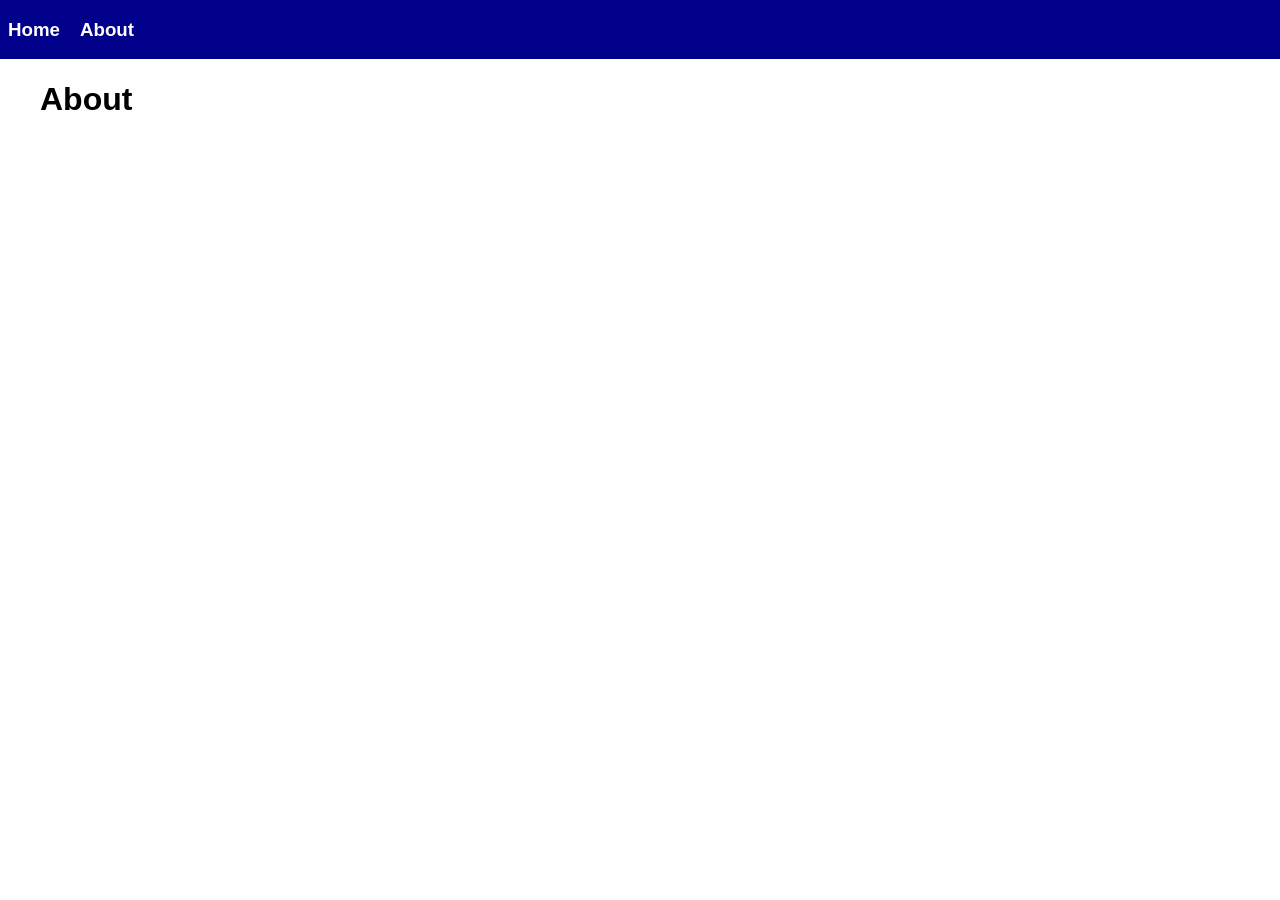
==== subpages/about.html @ 6854493b "Adding titles and adjusting the nav bar" ====
<!DOCTYPE html>
<html lang="en">
<head>
    <meta charset="UTF-8">
    <meta name="viewport" content="width=device-width, initial-scale=1.0">
    <link rel="stylesheet" href="../style.css">
    <title>About</title>
</head>

<body>
    <div class="nav-box">
        <h3><a href="../index.html">Home</a></h3>
        <h3> <a href="about.html">About</a></h3>
    </div>

    <main>
        <H1>About</H1>
        

    </main>

</body>
</html>
---- style.css ----
*{
    box-sizing: border-box;
}

body {
    font-family: sans-serif;
    background-color: white;
    color: black;
    margin: 0;
}

.nav-box{
    display: flex;
    justify-content: row;
    gap: 20px;
    background-color: darkblue;
    padding: 0px 8px;
}
.nav-box a{
    text-decoration: none;
    color: white;
}

.title-box{
    display: flex;
    justify-content: center;
    padding: 20px
}

main {
    max-width: 1200px;
    margin: 0 auto;
}

.rods { 
    display: flex;
    justify-content: center; 
    flex-direction: row;
    gap: 0px;
    margin-top: 36px;
    flex-wrap:wrap;
}

.pic img{
    object-fit:cover;
    width: 300px;
    height: 300px;
}
.rod-img {
  transition: transform 0.3s ease;
  position: relative;
  z-index: 1;
  width: 300px;
  height: 300px;
  object-fit: contain;
  display: block;
}

.pop {
  transform: scale(1.2);
}
.pic {
  display: flex;
  flex-direction: column;
  width: 350px;
  text-align: center;
  align-items: center;
}
.pic p {
  margin-top: 50px;
  width: 100%;
  white-space: nowrap;
}

.nav-box a {
  color: white;
  text-decoration: none;
  transition: 0.3s;
}

.nav-box a:hover {
  color: #ffd700; 
}

rod-label {
  opacity: 0;
  transform: translateY(-10px);
  transition: 0.3s ease;
}

.rod-label {
  opacity: 0;
  transform: translateY(-10px);
  transition: 0.3s ease;
}

.pic:hover .rod-label {
  opacity: 1;
  transform: translateY(0);
}
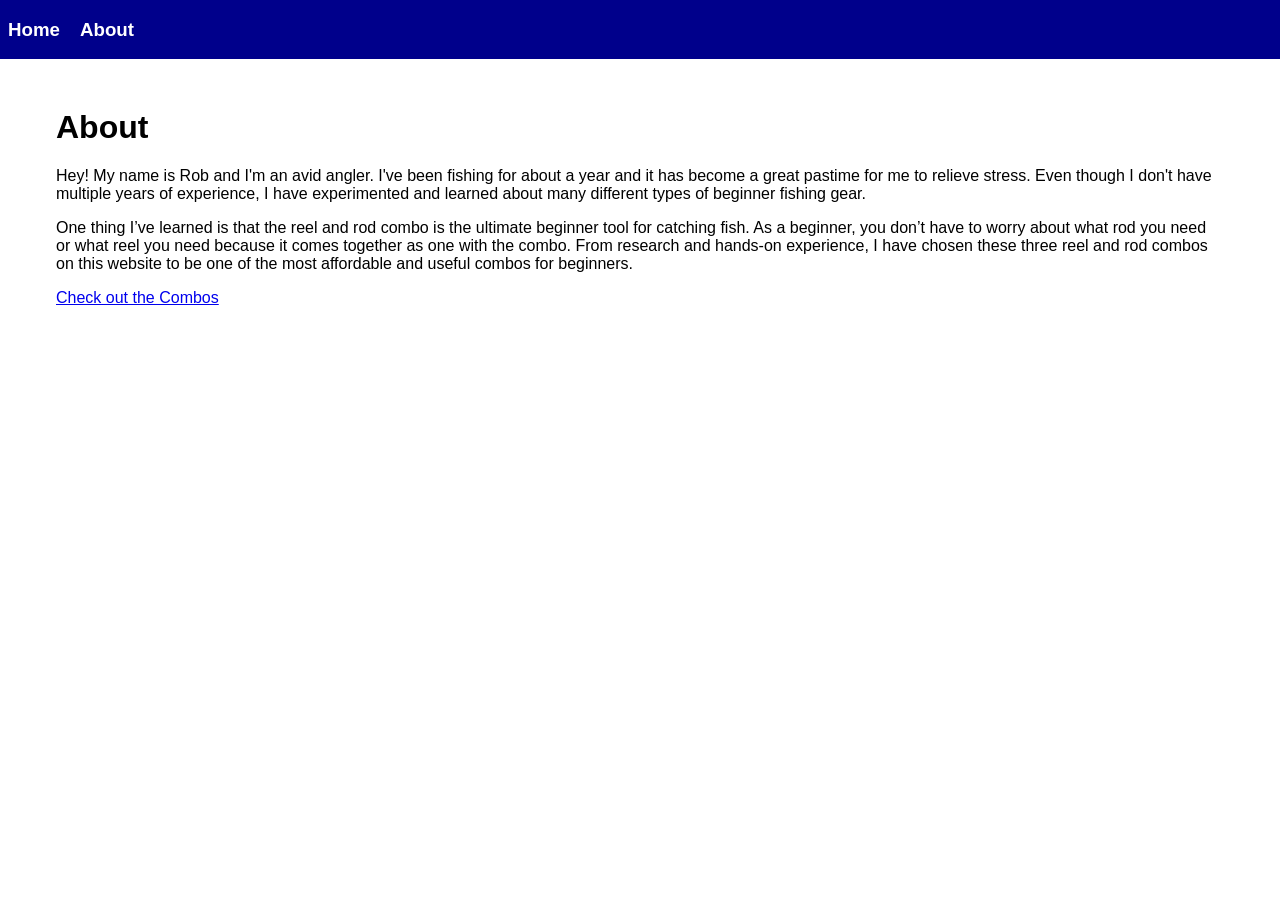
==== commit 8cc25c45: "Mobile interactivity (improvement) Mobile interactivity (improvement) & more" ====
--- a/subpages/about.html
+++ b/subpages/about.html
@@ -1,5 +1,6 @@
 <!DOCTYPE html>
 <html lang="en">
+
 <head>
     <meta charset="UTF-8">
     <meta name="viewport" content="width=device-width, initial-scale=1.0">
@@ -15,9 +16,23 @@
 
     <main>
         <H1>About</H1>
-        
+        <p>Hey! My name is Rob and I'm an avid angler. I've been fishing for about a year and it has become a great
+            pastime for me to relieve stress. Even though I don't have multiple years of experience, I have experimented
+            and learned about many different types of beginner fishing gear. 
+        </p>
+        <p>
+            One thing I’ve learned is that the reel and
+            rod combo is the ultimate beginner tool for catching fish. As a beginner, you don’t have to worry about what
+            rod you need or what reel you need because it comes together as one with the combo. From research and
+            hands-on experience, I have chosen these three reel and rod combos on this website to be one of the most affordable and useful combos
+            for beginners. 
+        </p>
+        <div class="nav-box3">
+        <a href="../index.html">Check out the Combos</a>
+        </div>
 
     </main>
 
 </body>
+
 </html>
--- a/style.css
+++ b/style.css
@@ -24,12 +24,16 @@
 .title-box{
     display: flex;
     justify-content: center;
-    padding: 20px
+    padding: 20px;
+    position: relative;
+    width: fit-content;
+    margin: auto;
 }
 
 main {
     max-width: 1200px;
     margin: 0 auto;
+    padding: 28px 16px;
 }
 
 .rods { 
@@ -97,4 +101,29 @@
 .pic:hover .rod-label {
   opacity: 1;
   transform: translateY(0);
-}+}
+
+.rod-img2 {
+  transition: transform 0.3s ease;
+  position: relative;
+  z-index: 1;
+  width: 300px;
+  height: 300px;
+  object-fit: contain;
+  display: block;
+}
+.moving-line {
+    position: absolute;
+    bottom: 28px;
+    left: 0;
+    width: 120px;
+    height: 4px;
+    background-color: navy;
+    border-radius: 2px;
+}
+.nav-box2 {
+    position: fixed;
+    bottom: 20px;
+    left: 20px;
+}
+
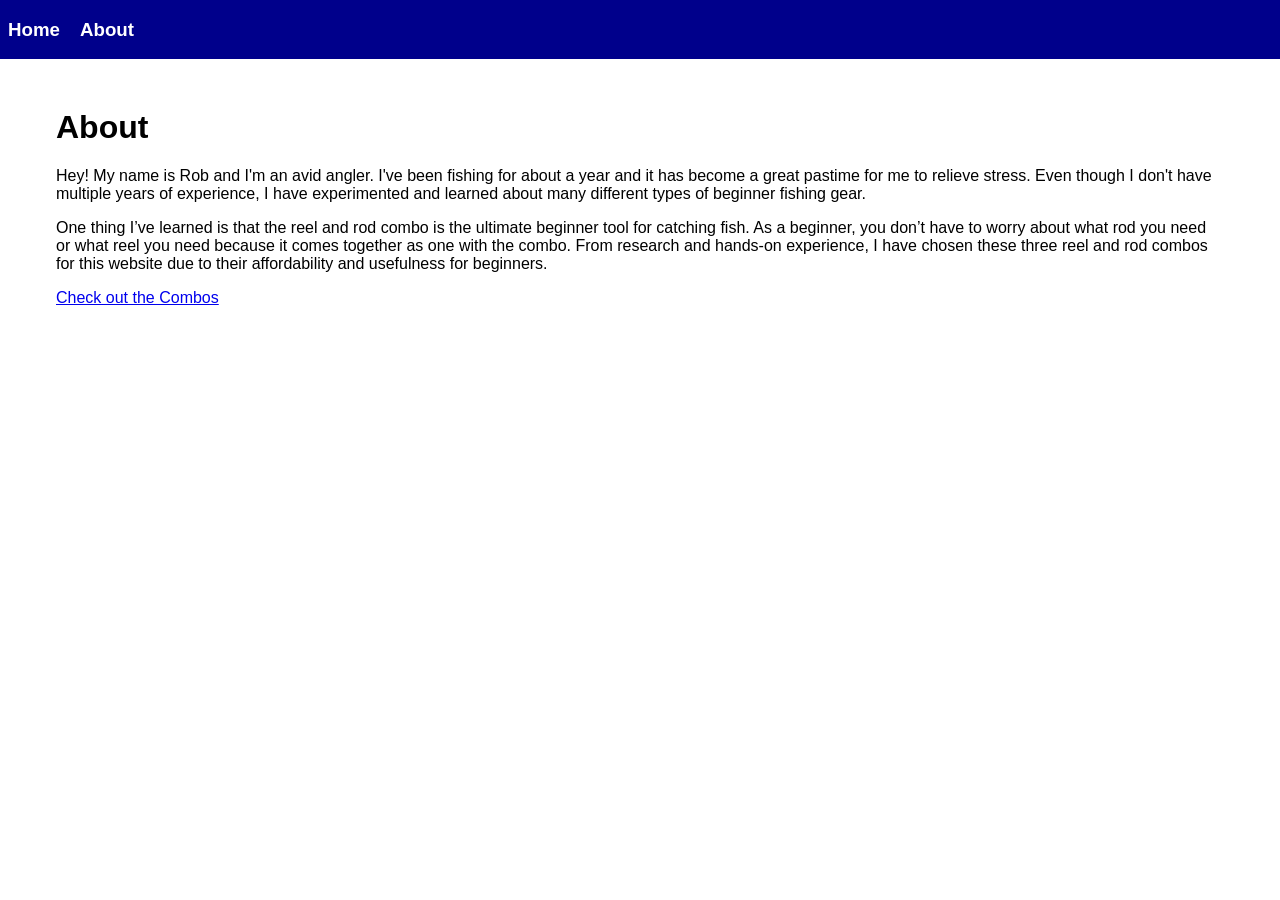
==== commit 02e5b3f1: "Update about.html" ====
--- a/subpages/about.html
+++ b/subpages/about.html
@@ -24,8 +24,8 @@
             One thing I’ve learned is that the reel and
             rod combo is the ultimate beginner tool for catching fish. As a beginner, you don’t have to worry about what
             rod you need or what reel you need because it comes together as one with the combo. From research and
-            hands-on experience, I have chosen these three reel and rod combos on this website to be one of the most affordable and useful combos
-            for beginners. 
+            hands-on experience, I have chosen these three reel and rod combos for this website due to their 
+            affordability and usefulness for beginners. 
         </p>
         <div class="nav-box3">
         <a href="../index.html">Check out the Combos</a>
--- a/style.css
+++ b/style.css
@@ -63,6 +63,7 @@
 .pop {
   transform: scale(1.2);
 }
+
 .pic {
   display: flex;
   flex-direction: column;
@@ -86,21 +87,24 @@
   color: #ffd700; 
 }
 
-rod-label {
-  opacity: 0;
-  transform: translateY(-10px);
-  transition: 0.3s ease;
-}
-
 .rod-label {
-  opacity: 0;
-  transform: translateY(-10px);
-  transition: 0.3s ease;
+    opacity: 0;
+    transform: translateY(-10px);
+    transition: 0.3s ease;
 }
 
 .pic:hover .rod-label {
-  opacity: 1;
-  transform: translateY(0);
+    opacity: 1;
+    transform: translateY(0);
+}
+
+.pic.active .rod-label {
+    opacity: 1;
+    transform: translateY(0);
+}
+
+.pic.active .rod-img {
+    transform: scale(1.08);
 }
 
 .rod-img2 {
@@ -112,6 +116,7 @@
   object-fit: contain;
   display: block;
 }
+
 .moving-line {
     position: absolute;
     bottom: 28px;
@@ -121,9 +126,8 @@
     background-color: navy;
     border-radius: 2px;
 }
+
 .nav-box2 {
-    position: fixed;
-    bottom: 20px;
-    left: 20px;
+    margin-top: 0;
+    margin-left: 20px;
 }
-
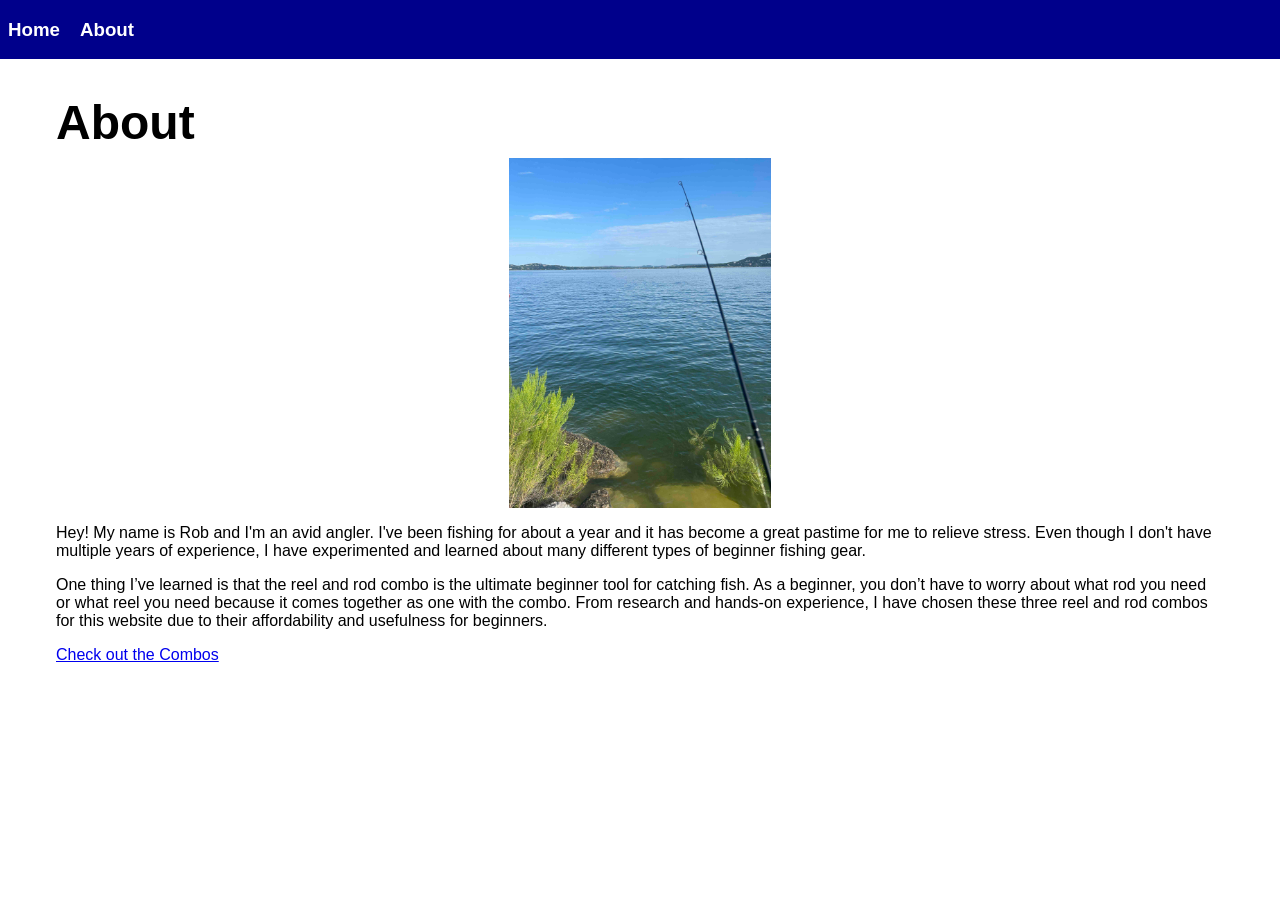
==== commit 3dc4eedd: "Finishing Subpages" ====
--- a/subpages/about.html
+++ b/subpages/about.html
@@ -15,7 +15,17 @@
     </div>
 
     <main>
+        
+        <section class="about">
+        <div class="about-title">
         <H1>About</H1>
+        </div>
+
+        <div class="about-pic"> 
+        <img class="about-pic" src ="../pics/shore-fishing1.jpg" alt="shore-fishing">
+        </div>  
+
+        <div class="about-text">
         <p>Hey! My name is Rob and I'm an avid angler. I've been fishing for about a year and it has become a great
             pastime for me to relieve stress. Even though I don't have multiple years of experience, I have experimented
             and learned about many different types of beginner fishing gear. 
@@ -27,10 +37,13 @@
             hands-on experience, I have chosen these three reel and rod combos for this website due to their 
             affordability and usefulness for beginners. 
         </p>
+        </div>
+
         <div class="nav-box3">
         <a href="../index.html">Check out the Combos</a>
         </div>
 
+        </section>
     </main>
 
 </body>
--- a/style.css
+++ b/style.css
@@ -9,6 +9,7 @@
     margin: 0;
 }
 
+/* navigation box */
 .nav-box{
     display: flex;
     justify-content: row;
@@ -21,6 +22,21 @@
     color: white;
 }
 
+.nav-box2 {
+    margin-top: 40px;
+}
+
+.nav-box2 a {
+  background: #160078;
+  color: white;
+  padding: 10px 14px;
+  border-radius: 8px;
+  text-decoration: none;
+  font-weight: bold;
+  text-decoration: none;
+  color: white;
+}
+/* mainpage */
 .title-box{
     display: flex;
     justify-content: center;
@@ -71,8 +87,13 @@
   text-align: center;
   align-items: center;
 }
+
+.pic a {
+    text-decoration: none;
+    color: inherit;
+}
+
 .pic p {
-  margin-top: 50px;
   width: 100%;
   white-space: nowrap;
 }
@@ -91,6 +112,8 @@
     opacity: 0;
     transform: translateY(-10px);
     transition: 0.3s ease;
+    margin-top: 8px;
+    margin-bottom: 0px;
 }
 
 .pic:hover .rod-label {
@@ -103,31 +126,195 @@
     transform: translateY(0);
 }
 
+.info-text {
+    opacity: 0;
+    transform: translateY(-10px);
+    transition: 0.3s ease;
+    margin-top: 0px;
+}
+
+.pic:hover .info-text {
+    opacity: 1;
+    transform: translateY(0);
+}
+
+.pic.active .info-text {
+    opacity: 1;
+    transform: translateY(0);
+}
+
 .pic.active .rod-img {
     transform: scale(1.08);
 }
 
-.rod-img2 {
-  transition: transform 0.3s ease;
-  position: relative;
-  z-index: 1;
-  width: 300px;
-  height: 300px;
+.moving-line {
+    margin-top: 24px;
+    width: 100px;
+    height: 4px;
+    background-color: navy;
+    position: relative;
+    animation: slide 2s infinite alternate ease-in-out;
+    transition: opacity 0.1s ease;
+}
+
+@keyframes slide {
+    from {
+        left: 0;
+        transform: translateY(0);
+    }
+    to {
+        left: 180px;
+        transform: translateY(-1px);
+    }
+}
+
+.pic:hover .moving-line {
+    opacity: 0;
+}
+
+.pic.active .moving-line {
+    opacity: 0;
+}
+
+.info-text {
+  text-decoration: underline;
+}
+
+/* subpage 1 */
+
+.zebco-title h1 {
+  font-size: 3rem;
+}
+
+@media (max-width: 600px) {
+  .zebco-title h1 {
+    font-size: 2rem;
+  }
+}
+.box-1,
+.box-2 {
+  margin: 60px 0;
+}
+
+.zebco-img2 {
+  display: block;
+  margin: 20px auto;
+  width: 100%;
+  max-width: 650px;
+  height: auto;
+}
+.pic-box {
+  max-width: 650px;
+  margin: 0 auto;
+}
+
+.pic-box .citation {
+  text-align: right;
+  margin-top: 5px;
+  font-size: 0.80rem;
+  opacity: 0.75;
+}
+
+.source-box {
+  margin-top: 80px;
+}
+
+/* subpage 2 */
+
+.uglystik-title h1 {
+  font-size: 3rem;
+}
+
+@media (max-width: 600px) {
+  .uglystik-title h1 {
+    font-size: 2rem;
+  }
+}
+
+.uglybox-1 .ustik-img {
+  max-width: 400px;
+}
+.uglybox-2 .ustik-img {
+  max-width: 550px;
+}
+
+.uglybox-1,
+.uglybox-2 {
+  margin: 40px 0;
+}
+
+.uglybox-1 .pic-box, 
+.uglybox-2 .pic-box {
+  width: fit-content;
+  margin: 0 auto;
+}
+
+.uglybox-1 .citation,
+ .uglybox-2 .citation {
+  text-align: right;
+  font-size: 0.8rem;
+  opacity: 0.75;
+  margin-top: 5px;
+}
+
+/* subpage 3 */
+
+.discovery-title h1 {
+  font-size: 3rem;
+}
+
+@media (max-width: 600px) {
+  .discovery-title h1 {
+    font-size: 2rem;
+  }
+}
+
+.discovery-box1 .discovery-img {
+  max-width: 350px;
+  height: auto;
+}
+
+.discovery-box2 .discovery-img {
+  max-width: 350px;
+  height: auto;
+}
+
+.discovery-box1,
+.discovery-box2 {
+  margin: 40px 0;
+}
+
+.discovery-box1 .pic-box,
+.discovery-box2 .pic-box {
+  width: fit-content;
+  margin: 0 auto;
+}
+
+.discovery-box1 .citation,
+.discovery-box2 .citation {
+  text-align: right;
+  font-size: 0.8rem;
+  opacity: 0.75;
+  margin-top: 5px;
+}
+
+/* about page */
+
+.about-pic {
+  width: 350px;
+  height: 350px;
   object-fit: contain;
   display: block;
-}
-
-.moving-line {
-    position: absolute;
-    bottom: 28px;
-    left: 0;
-    width: 120px;
-    height: 4px;
-    background-color: navy;
-    border-radius: 2px;
-}
-
-.nav-box2 {
-    margin-top: 0;
-    margin-left: 20px;
-}
+  width: fit-content;
+  margin: 0 auto;
+}
+
+.about-title h1 {
+ font-size: 3rem;
+ margin: 8px 0;
+}
+
+.about-text{
+    margin: 16px 0;
+    
+}
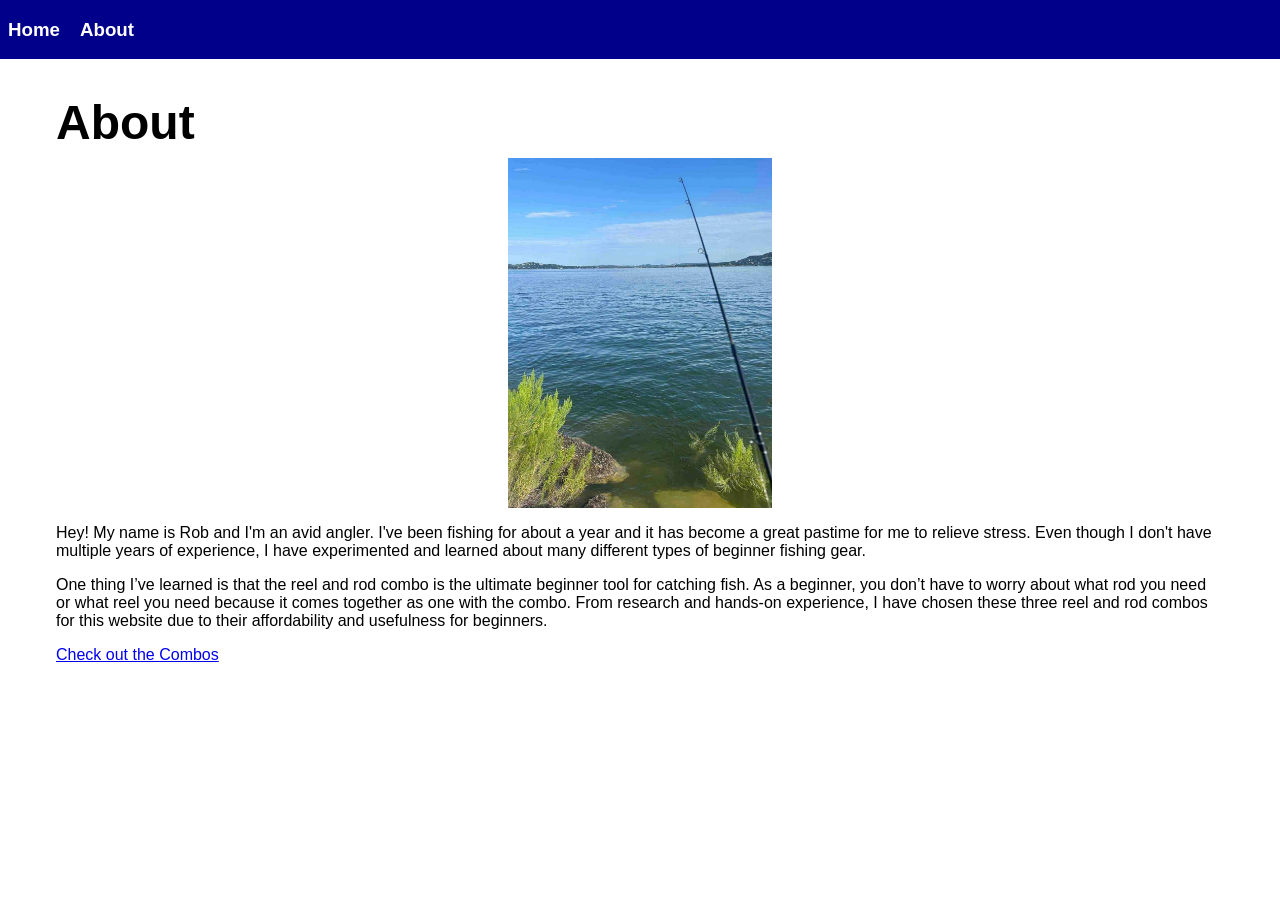
==== commit 03269b23: "mobile integration reducing the size of a picture" ====
--- a/subpages/about.html
+++ b/subpages/about.html
@@ -22,7 +22,7 @@
         </div>
 
         <div class="about-pic"> 
-        <img class="about-pic" src ="../pics/shore-fishing1.jpg" alt="shore-fishing">
+        <img class="about-pic" src ="../pics/shore-fishing.jpeg" alt="shore-fishing">
         </div>  
 
         <div class="about-text">
--- a/style.css
+++ b/style.css
@@ -216,7 +216,7 @@
 }
 
 .source-box {
-  margin-top: 80px;
+  margin-top: 100px;
 }
 
 /* subpage 2 */
@@ -225,12 +225,6 @@
   font-size: 3rem;
 }
 
-@media (max-width: 600px) {
-  .uglystik-title h1 {
-    font-size: 2rem;
-  }
-}
-
 .uglybox-1 .ustik-img {
   max-width: 400px;
 }
@@ -240,7 +234,7 @@
 
 .uglybox-1,
 .uglybox-2 {
-  margin: 40px 0;
+  margin: 60px 0;
 }
 
 .uglybox-1 .pic-box, 
@@ -257,6 +251,32 @@
   margin-top: 5px;
 }
 
+@media (max-width: 600px) {
+  .uglystik-title h1 {
+    font-size: 2rem;
+    line-height: 1.1;
+  }
+
+  .uglybox-1 .ustik-img {
+    max-width: 280px;
+  }
+
+  .uglybox-2 .ustik-img {
+    max-width: 100%;
+  }
+
+  .uglybox-1,
+  .uglybox-2 {
+    margin: 60px 0;
+  }
+
+  .text1,
+  .text2 {
+    font-size: 0.95rem;
+    line-height: 1.4;
+  }
+}
+
 /* subpage 3 */
 
 .discovery-title h1 {
@@ -281,7 +301,11 @@
 
 .discovery-box1,
 .discovery-box2 {
-  margin: 40px 0;
+  margin-top: 40px 0;
+}
+
+.discovery-box2 {
+    margin-bottom: 60px;
 }
 
 .discovery-box1 .pic-box,
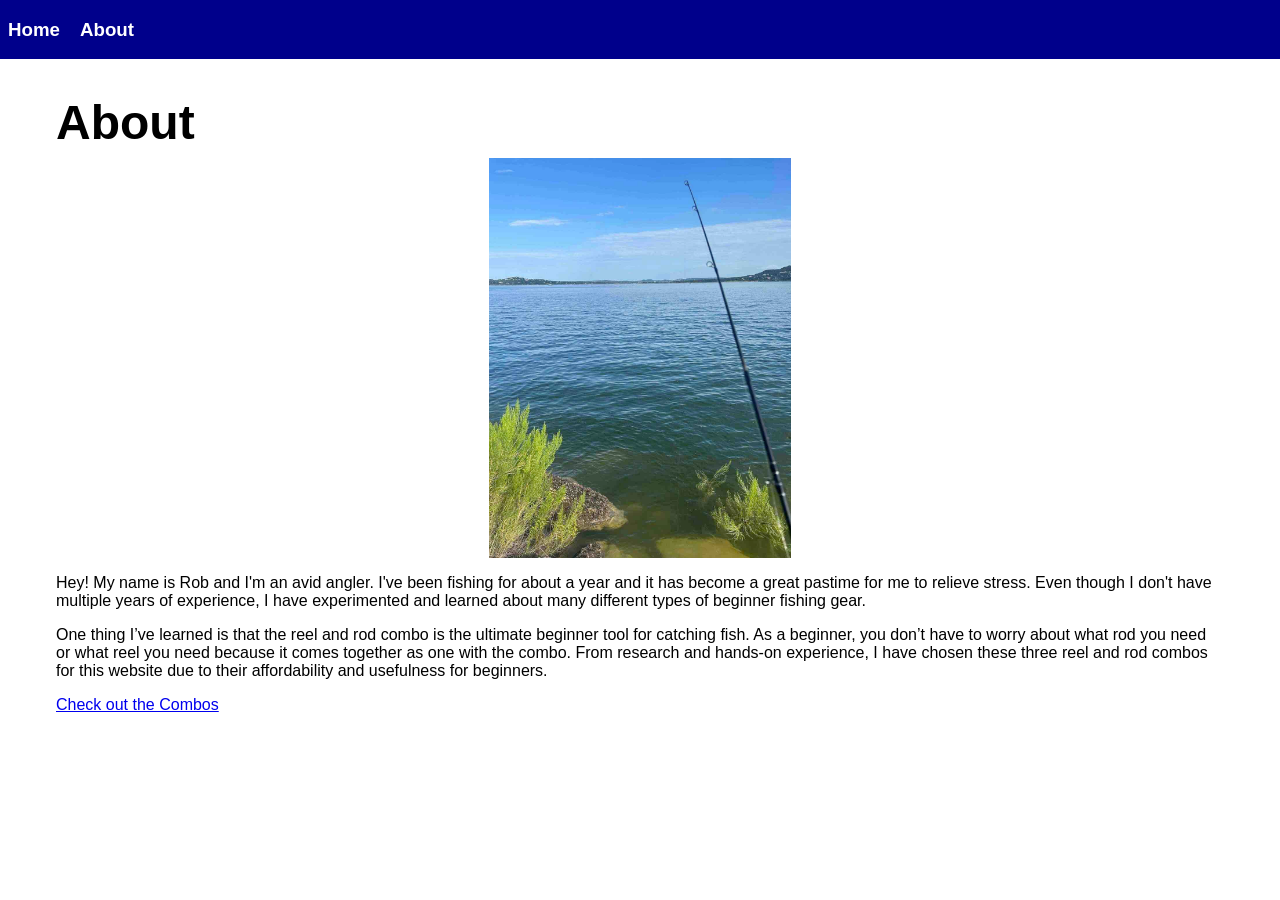
==== commit a93ee50f: "mobile integration" ====
--- a/subpages/about.html
+++ b/subpages/about.html
@@ -22,7 +22,7 @@
         </div>
 
         <div class="about-pic"> 
-        <img class="about-pic" src ="../pics/shore-fishing.jpeg" alt="shore-fishing">
+        <img src ="../pics/shore-fishing.jpeg" alt="shore-fishing">
         </div>  
 
         <div class="about-text">
--- a/style.css
+++ b/style.css
@@ -37,6 +37,7 @@
   color: white;
 }
 /* mainpage */
+
 .title-box{
     display: flex;
     justify-content: center;
@@ -180,6 +181,18 @@
   text-decoration: underline;
 }
 
+@media (max-width: 600px) {
+
+  .main-title h1 {
+    font-size: 2.7rem;
+    line-height: 1.1;
+  }
+
+  .main-img {
+    max-width: 320px;
+  }
+
+}
 /* subpage 1 */
 
 .zebco-title h1 {
@@ -324,13 +337,22 @@
 
 /* about page */
 
-.about-pic {
-  width: 350px;
-  height: 350px;
+.about-pic img {
+  width: fit-content;
+  max-width: 400px;
+  height: 400px;
+  margin: 0 auto;
+  display: block;
   object-fit: contain;
-  display: block;
-  width: fit-content;
-  margin: 0 auto;
+}
+
+@media (max-width: 600px) {
+
+  .about-pic img {
+    max-width: 300px;
+    height: auto;
+  }
+
 }
 
 .about-title h1 {
@@ -339,6 +361,5 @@
 }
 
 .about-text{
-    margin: 16px 0;
-    
+    margin: 8px 0;  
 }
